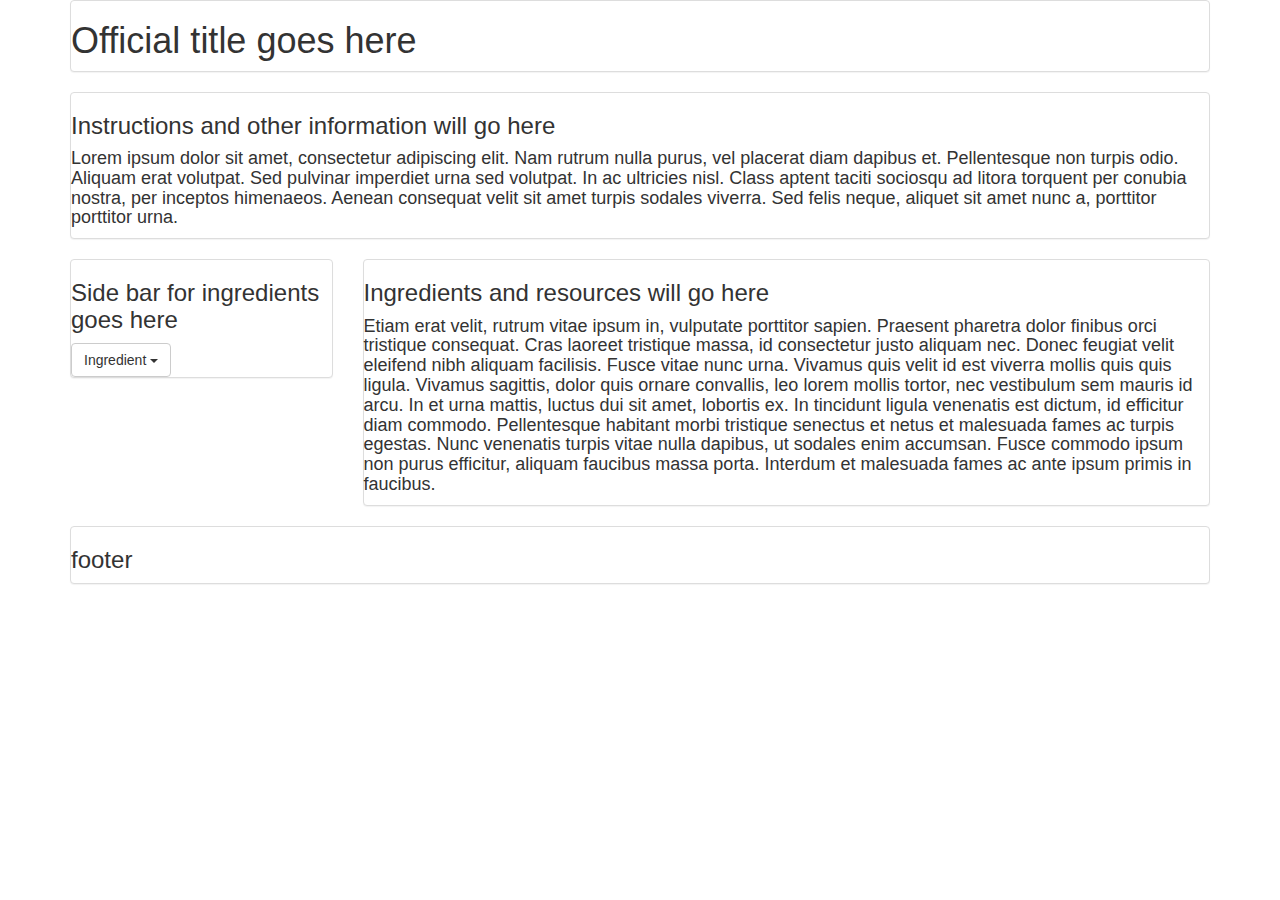
==== index.html @ 96b3d03d "Merge pull request #7 from tyjcalvert/updated-wireframe" ====
<!DOCTYPE html>
<html>
<head>
	<meta charset="utf-8">
	<title>Official title goes here</title>
	<script src="https://cdnjs.cloudflare.com/ajax/libs/jquery/3.2.1/jquery.min.js"></script>
	<link rel="stylesheet" href="https://maxcdn.bootstrapcdn.com/bootstrap/3.3.7/css/bootstrap.min.css" integrity="sha384-BVYiiSIFeK1dGmJRAkycuHAHRg32OmUcww7on3RYdg4Va+PmSTsz/K68vbdEjh4u" crossorigin="anonymous">
	<script src="https://maxcdn.bootstrapcdn.com/bootstrap/3.3.7/js/bootstrap.min.js" integrity="sha384-Tc5IQib027qvyjSMfHjOMaLkfuWVxZxUPnCJA7l2mCWNIpG9mGCD8wGNIcPD7Txa" crossorigin="anonymous"></script>
</head>
<body>
	<div class="container">
		<div class="row">
			<div class="col-md-12">
				<div class="panel panel-default">
					<h1>Official title goes here</h1>
				</div>
			</div>
		</div>
		<div class="row">
			<div class="col-md-12">
				<div class="panel panel-default">
					<h3>Instructions and other information will go here</h3>
					<h4>Lorem ipsum dolor sit amet, consectetur adipiscing elit. Nam rutrum nulla purus, vel placerat diam dapibus et. Pellentesque non turpis odio. Aliquam erat volutpat. Sed pulvinar imperdiet urna sed volutpat. In ac ultricies nisl. Class aptent taciti sociosqu ad litora torquent per conubia nostra, per inceptos himenaeos. Aenean consequat velit sit amet turpis sodales viverra. Sed felis neque, aliquet sit amet nunc a, porttitor porttitor urna.</h4>
				</div>
			</div>
		</div>
		<div class="row">
			<div class="col-md-3">
				<div class="panel panel-default">
					<h3>Side bar for ingredients goes here</h3>
					<div class="dropdown">
  						<button class="btn btn-default dropdown-toggle" type="button" id="dropdownMenu1" data-toggle="dropdown" aria-haspopup="true" aria-expanded="true">
    					Ingredient 
    					<span class="caret"></span>
  						</button>
  						<ul class="dropdown-menu" aria-labelledby="dropdownMenu1">
    						<li>Example ingredient</li>
    						<li>Example ingredient</li>
    						<li>Example ingredient</li>
    						<li>Example ingredient</li>
  						</ul>
					</div>
				</div>

			</div>
			<div class="col-md-9">
				<div class="panel panel-default">
					<h3>Ingredients and resources will go here</h3>
					<h4>Etiam erat velit, rutrum vitae ipsum in, vulputate porttitor sapien. Praesent pharetra dolor finibus orci tristique consequat. Cras laoreet tristique massa, id consectetur justo aliquam nec. Donec feugiat velit eleifend nibh aliquam facilisis. Fusce vitae nunc urna. Vivamus quis velit id est viverra mollis quis quis ligula. Vivamus sagittis, dolor quis ornare convallis, leo lorem mollis tortor, nec vestibulum sem mauris id arcu. In et urna mattis, luctus dui sit amet, lobortis ex. In tincidunt ligula venenatis est dictum, id efficitur diam commodo. Pellentesque habitant morbi tristique senectus et netus et malesuada fames ac turpis egestas. Nunc venenatis turpis vitae nulla dapibus, ut sodales enim accumsan. Fusce commodo ipsum non purus efficitur, aliquam faucibus massa porta. Interdum et malesuada fames ac ante ipsum primis in faucibus.</h4>
				</div>
			</div>
		</div>
		<div class="row">
			<div class="col-md-12">
				<div class="panel panel-default">
					<h3>footer</h3>
				</div>
			</div>
		</div>
	</div>
</body>
</html>
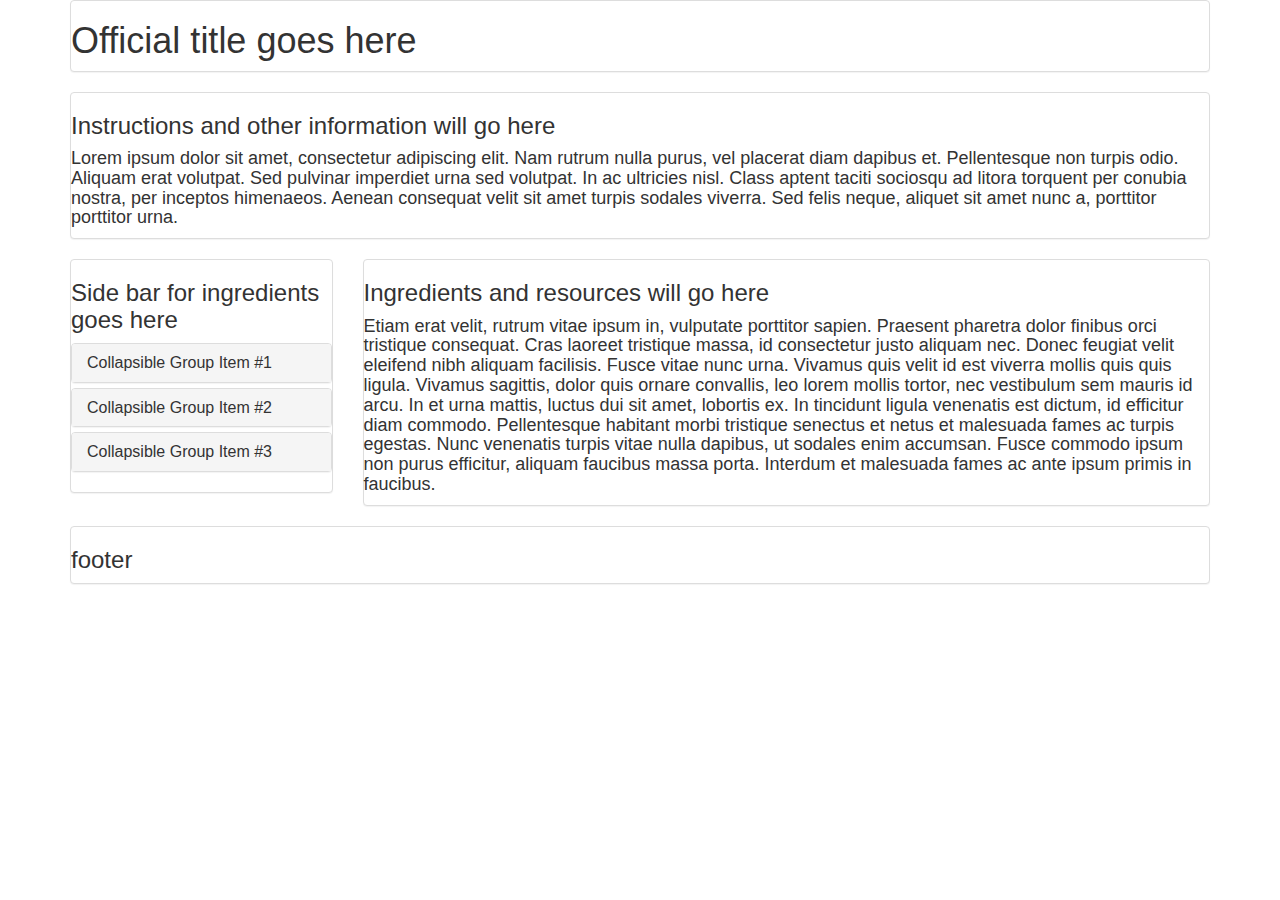
==== commit e75707d9: "Changed sidebar to accordion style" ====
--- a/index.html
+++ b/index.html
@@ -28,17 +28,49 @@
 			<div class="col-md-3">
 				<div class="panel panel-default">
 					<h3>Side bar for ingredients goes here</h3>
-					<div class="dropdown">
-  						<button class="btn btn-default dropdown-toggle" type="button" id="dropdownMenu1" data-toggle="dropdown" aria-haspopup="true" aria-expanded="true">
-    					Ingredient 
-    					<span class="caret"></span>
-  						</button>
-  						<ul class="dropdown-menu" aria-labelledby="dropdownMenu1">
-    						<li>Example ingredient</li>
-    						<li>Example ingredient</li>
-    						<li>Example ingredient</li>
-    						<li>Example ingredient</li>
-  						</ul>
+					<div class="panel-group" id="accordion" role="tablist" aria-multiselectable="true">
+					  <div class="panel panel-default">
+					    <div class="panel-heading" role="tab" id="headingOne">
+					      <h4 class="panel-title">
+					        <a role="button" data-toggle="collapse" data-parent="#accordion" href="#collapseOne" aria-expanded="true" aria-controls="collapseOne">
+					          Collapsible Group Item #1
+					        </a>
+					      </h4>
+					    </div>
+					    <div id="collapseOne" class="panel-collapse collapse" role="tabpanel" aria-labelledby="headingOne">
+					      <div class="panel-body">
+					        Anim pariatur cliche reprehenderit, enim eiusmod high life accusamus terry richardson ad squid. 3 wolf moon officia aute, non cupidatat skateboard dolor brunch. Food truck quinoa nesciunt laborum eiusmod. Brunch 3 wolf moon tempor, sunt aliqua put a bird on it squid single-origin coffee nulla assumenda shoreditch et. Nihil anim keffiyeh helvetica, craft beer labore wes anderson cred nesciunt sapiente ea proident. Ad vegan excepteur butcher vice lomo. Leggings occaecat craft beer farm-to-table, raw denim aesthetic synth nesciunt you probably haven't heard of them accusamus labore sustainable VHS.
+					      </div>
+					    </div>
+					  </div>
+					  <div class="panel panel-default">
+					    <div class="panel-heading" role="tab" id="headingTwo">
+					      <h4 class="panel-title">
+					        <a class="collapsed" role="button" data-toggle="collapse" data-parent="#accordion" href="#collapseTwo" aria-expanded="false" aria-controls="collapseTwo">
+					          Collapsible Group Item #2
+					        </a>
+					      </h4>
+					    </div>
+					    <div id="collapseTwo" class="panel-collapse collapse" role="tabpanel" aria-labelledby="headingTwo">
+					      <div class="panel-body">
+					        Anim pariatur cliche reprehenderit, enim eiusmod high life accusamus terry richardson ad squid. 3 wolf moon officia aute, non cupidatat skateboard dolor brunch. Food truck quinoa nesciunt laborum eiusmod. Brunch 3 wolf moon tempor, sunt aliqua put a bird on it squid single-origin coffee nulla assumenda shoreditch et. Nihil anim keffiyeh helvetica, craft beer labore wes anderson cred nesciunt sapiente ea proident. Ad vegan excepteur butcher vice lomo. Leggings occaecat craft beer farm-to-table, raw denim aesthetic synth nesciunt you probably haven't heard of them accusamus labore sustainable VHS.
+					      </div>
+					    </div>
+					  </div>
+					  <div class="panel panel-default">
+					    <div class="panel-heading" role="tab" id="headingThree">
+					      <h4 class="panel-title">
+					        <a class="collapsed" role="button" data-toggle="collapse" data-parent="#accordion" href="#collapseThree" aria-expanded="false" aria-controls="collapseThree">
+					          Collapsible Group Item #3
+					        </a>
+					      </h4>
+					    </div>
+					    <div id="collapseThree" class="panel-collapse collapse" role="tabpanel" aria-labelledby="headingThree">
+					      <div class="panel-body">
+					        Anim pariatur cliche reprehenderit, enim eiusmod high life accusamus terry richardson ad squid. 3 wolf moon officia aute, non cupidatat skateboard dolor brunch. Food truck quinoa nesciunt laborum eiusmod. Brunch 3 wolf moon tempor, sunt aliqua put a bird on it squid single-origin coffee nulla assumenda shoreditch et. Nihil anim keffiyeh helvetica, craft beer labore wes anderson cred nesciunt sapiente ea proident. Ad vegan excepteur butcher vice lomo. Leggings occaecat craft beer farm-to-table, raw denim aesthetic synth nesciunt you probably haven't heard of them accusamus labore sustainable VHS.
+					      </div>
+					    </div>
+					  </div>
 					</div>
 				</div>
 
@@ -48,6 +80,7 @@
 					<h3>Ingredients and resources will go here</h3>
 					<h4>Etiam erat velit, rutrum vitae ipsum in, vulputate porttitor sapien. Praesent pharetra dolor finibus orci tristique consequat. Cras laoreet tristique massa, id consectetur justo aliquam nec. Donec feugiat velit eleifend nibh aliquam facilisis. Fusce vitae nunc urna. Vivamus quis velit id est viverra mollis quis quis ligula. Vivamus sagittis, dolor quis ornare convallis, leo lorem mollis tortor, nec vestibulum sem mauris id arcu. In et urna mattis, luctus dui sit amet, lobortis ex. In tincidunt ligula venenatis est dictum, id efficitur diam commodo. Pellentesque habitant morbi tristique senectus et netus et malesuada fames ac turpis egestas. Nunc venenatis turpis vitae nulla dapibus, ut sodales enim accumsan. Fusce commodo ipsum non purus efficitur, aliquam faucibus massa porta. Interdum et malesuada fames ac ante ipsum primis in faucibus.</h4>
 				</div>
+				
 			</div>
 		</div>
 		<div class="row">
@@ -58,5 +91,7 @@
 			</div>
 		</div>
 	</div>
+
+
 </body>
 </html>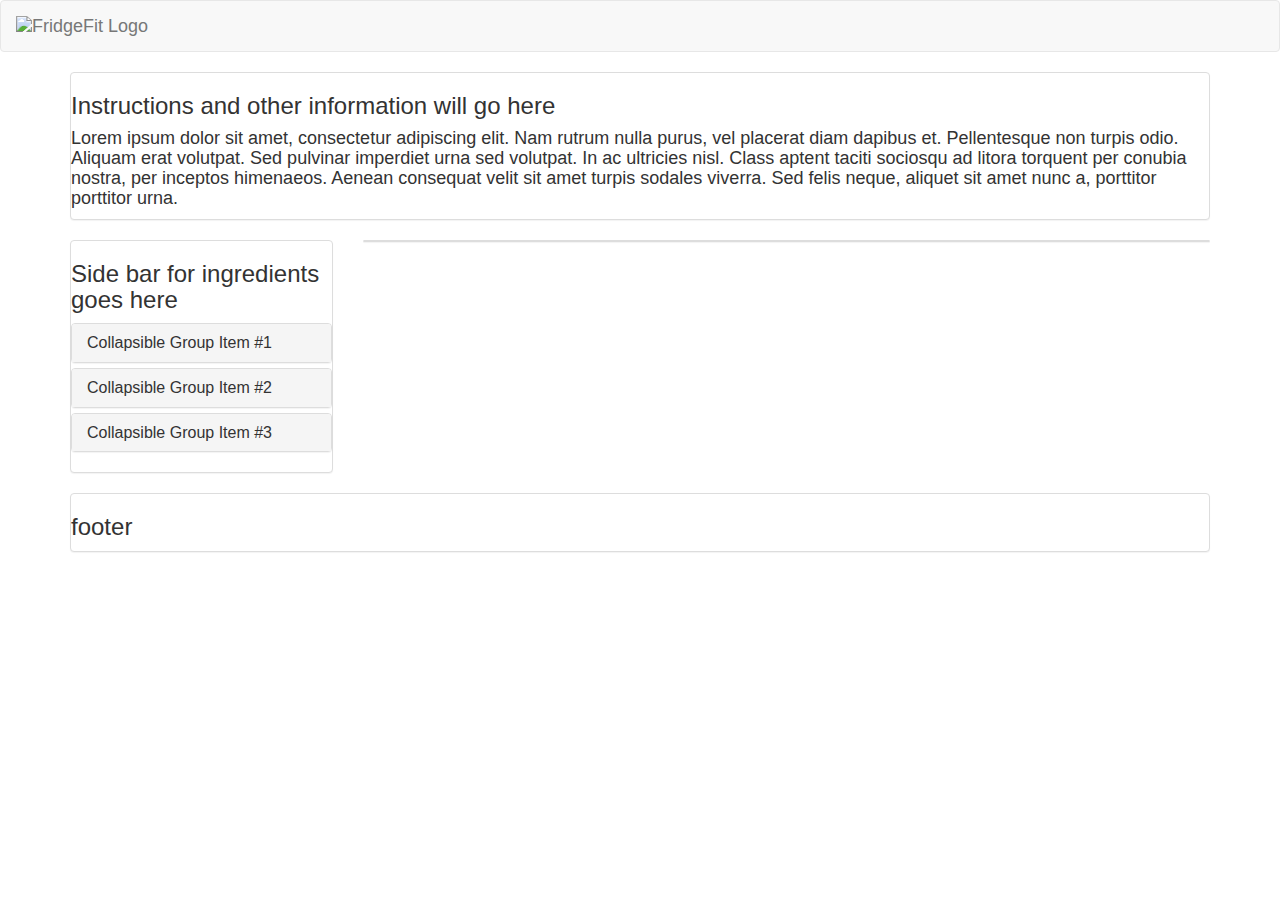
==== commit a22ef315: "Merge branch 'master' into navbar-and-js" ====
--- a/index.html
+++ b/index.html
@@ -8,14 +8,16 @@
 	<script src="https://maxcdn.bootstrapcdn.com/bootstrap/3.3.7/js/bootstrap.min.js" integrity="sha384-Tc5IQib027qvyjSMfHjOMaLkfuWVxZxUPnCJA7l2mCWNIpG9mGCD8wGNIcPD7Txa" crossorigin="anonymous"></script>
 </head>
 <body>
+	<nav class="navbar navbar-default">
+	    <div class="container-fluid">
+	    	<div class="navbar-header">
+	      		<span class="navbar-brand">
+	        	<img id="logo" class="img-responsive" alt="FridgeFit Logo" src="images/logo.png">
+	      		</span>
+	    	</div>
+	    </div>
+	</nav>
 	<div class="container">
-		<div class="row">
-			<div class="col-md-12">
-				<div class="panel panel-default">
-					<h1>Official title goes here</h1>
-				</div>
-			</div>
-		</div>
 		<div class="row">
 			<div class="col-md-12">
 				<div class="panel panel-default">
@@ -76,11 +78,8 @@
 
 			</div>
 			<div class="col-md-9">
-				<div class="panel panel-default">
-					<h3>Ingredients and resources will go here</h3>
-					<h4>Etiam erat velit, rutrum vitae ipsum in, vulputate porttitor sapien. Praesent pharetra dolor finibus orci tristique consequat. Cras laoreet tristique massa, id consectetur justo aliquam nec. Donec feugiat velit eleifend nibh aliquam facilisis. Fusce vitae nunc urna. Vivamus quis velit id est viverra mollis quis quis ligula. Vivamus sagittis, dolor quis ornare convallis, leo lorem mollis tortor, nec vestibulum sem mauris id arcu. In et urna mattis, luctus dui sit amet, lobortis ex. In tincidunt ligula venenatis est dictum, id efficitur diam commodo. Pellentesque habitant morbi tristique senectus et netus et malesuada fames ac turpis egestas. Nunc venenatis turpis vitae nulla dapibus, ut sodales enim accumsan. Fusce commodo ipsum non purus efficitur, aliquam faucibus massa porta. Interdum et malesuada fames ac ante ipsum primis in faucibus.</h4>
-				</div>
-				
+				<div id="recipeDisplay" class="panel panel-default col-md-12">	
+        </div>
 			</div>
 		</div>
 		<div class="row">
@@ -91,7 +90,6 @@
 			</div>
 		</div>
 	</div>
-
-
+	<script src="javascript/app.js"></script>
 </body>
 </html>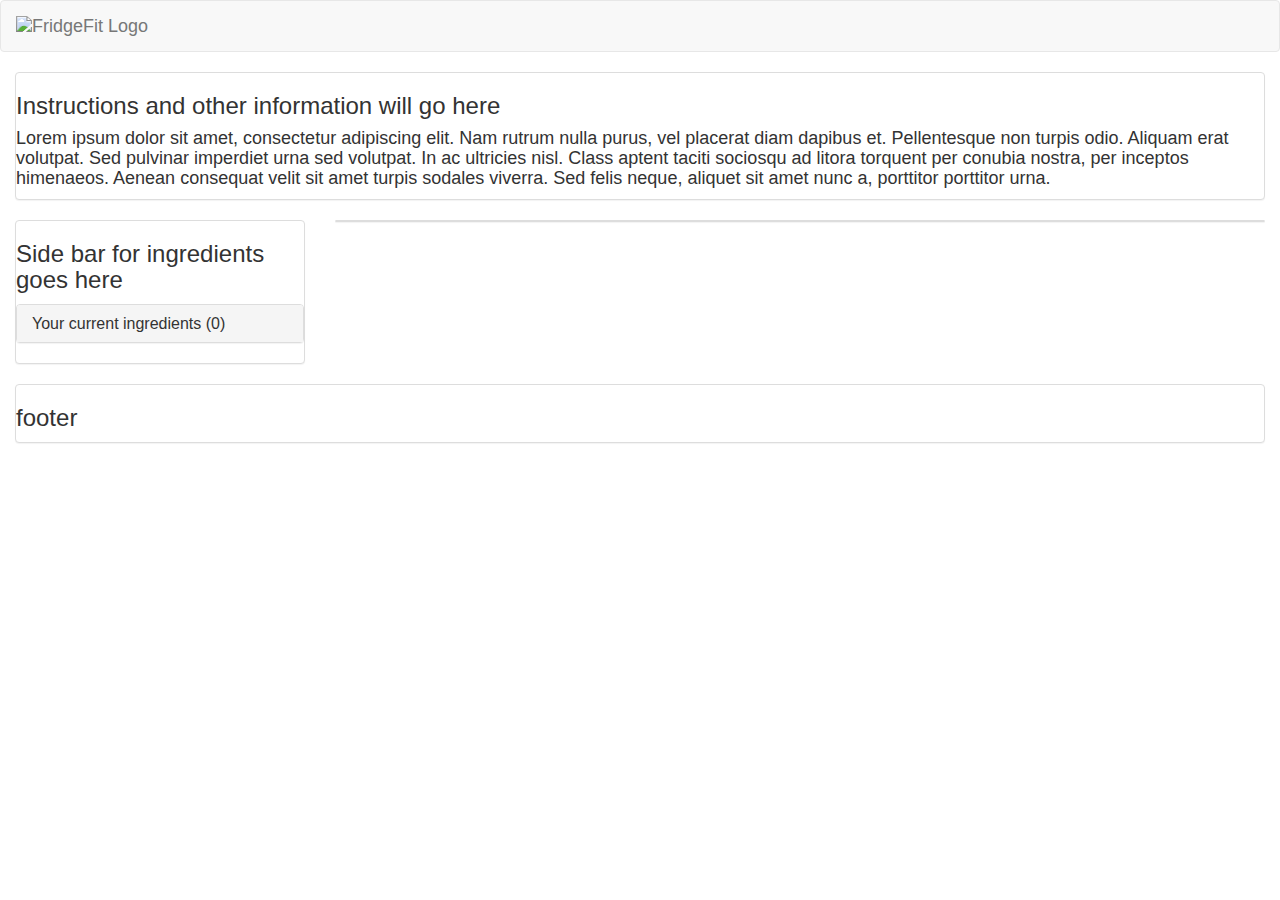
==== commit 84eea4c1: "added activity button, cleaned up sidebar, and changed links to recipes to open in new tab" ====
--- a/index.html
+++ b/index.html
@@ -12,12 +12,12 @@
 	    <div class="container-fluid">
 	    	<div class="navbar-header">
 	      		<span class="navbar-brand">
-	        	<img id="logo" class="img-responsive" alt="FridgeFit Logo" src="images/logo.png">
+	        	<img id="logo" class="img-responsive" alt="FridgeFit Logo" src="">
 	      		</span>
 	    	</div>
 	    </div>
 	</nav>
-	<div class="container">
+	<div class="container-fluid">
 		<div class="row">
 			<div class="col-md-12">
 				<div class="panel panel-default">
@@ -35,39 +35,11 @@
 					    <div class="panel-heading" role="tab" id="headingOne">
 					      <h4 class="panel-title">
 					        <a role="button" data-toggle="collapse" data-parent="#accordion" href="#collapseOne" aria-expanded="true" aria-controls="collapseOne">
-					          Collapsible Group Item #1
+					          Your current ingredients (<span>0</span>)
 					        </a>
 					      </h4>
 					    </div>
 					    <div id="collapseOne" class="panel-collapse collapse" role="tabpanel" aria-labelledby="headingOne">
-					      <div class="panel-body">
-					        Anim pariatur cliche reprehenderit, enim eiusmod high life accusamus terry richardson ad squid. 3 wolf moon officia aute, non cupidatat skateboard dolor brunch. Food truck quinoa nesciunt laborum eiusmod. Brunch 3 wolf moon tempor, sunt aliqua put a bird on it squid single-origin coffee nulla assumenda shoreditch et. Nihil anim keffiyeh helvetica, craft beer labore wes anderson cred nesciunt sapiente ea proident. Ad vegan excepteur butcher vice lomo. Leggings occaecat craft beer farm-to-table, raw denim aesthetic synth nesciunt you probably haven't heard of them accusamus labore sustainable VHS.
-					      </div>
-					    </div>
-					  </div>
-					  <div class="panel panel-default">
-					    <div class="panel-heading" role="tab" id="headingTwo">
-					      <h4 class="panel-title">
-					        <a class="collapsed" role="button" data-toggle="collapse" data-parent="#accordion" href="#collapseTwo" aria-expanded="false" aria-controls="collapseTwo">
-					          Collapsible Group Item #2
-					        </a>
-					      </h4>
-					    </div>
-					    <div id="collapseTwo" class="panel-collapse collapse" role="tabpanel" aria-labelledby="headingTwo">
-					      <div class="panel-body">
-					        Anim pariatur cliche reprehenderit, enim eiusmod high life accusamus terry richardson ad squid. 3 wolf moon officia aute, non cupidatat skateboard dolor brunch. Food truck quinoa nesciunt laborum eiusmod. Brunch 3 wolf moon tempor, sunt aliqua put a bird on it squid single-origin coffee nulla assumenda shoreditch et. Nihil anim keffiyeh helvetica, craft beer labore wes anderson cred nesciunt sapiente ea proident. Ad vegan excepteur butcher vice lomo. Leggings occaecat craft beer farm-to-table, raw denim aesthetic synth nesciunt you probably haven't heard of them accusamus labore sustainable VHS.
-					      </div>
-					    </div>
-					  </div>
-					  <div class="panel panel-default">
-					    <div class="panel-heading" role="tab" id="headingThree">
-					      <h4 class="panel-title">
-					        <a class="collapsed" role="button" data-toggle="collapse" data-parent="#accordion" href="#collapseThree" aria-expanded="false" aria-controls="collapseThree">
-					          Collapsible Group Item #3
-					        </a>
-					      </h4>
-					    </div>
-					    <div id="collapseThree" class="panel-collapse collapse" role="tabpanel" aria-labelledby="headingThree">
 					      <div class="panel-body">
 					        Anim pariatur cliche reprehenderit, enim eiusmod high life accusamus terry richardson ad squid. 3 wolf moon officia aute, non cupidatat skateboard dolor brunch. Food truck quinoa nesciunt laborum eiusmod. Brunch 3 wolf moon tempor, sunt aliqua put a bird on it squid single-origin coffee nulla assumenda shoreditch et. Nihil anim keffiyeh helvetica, craft beer labore wes anderson cred nesciunt sapiente ea proident. Ad vegan excepteur butcher vice lomo. Leggings occaecat craft beer farm-to-table, raw denim aesthetic synth nesciunt you probably haven't heard of them accusamus labore sustainable VHS.
 					      </div>
@@ -79,7 +51,8 @@
 			</div>
 			<div class="col-md-9">
 				<div id="recipeDisplay" class="panel panel-default col-md-12">	
-        </div>
+				</div>
+				
 			</div>
 		</div>
 		<div class="row">
@@ -91,5 +64,7 @@
 		</div>
 	</div>
 	<script src="javascript/app.js"></script>
+
+
 </body>
 </html>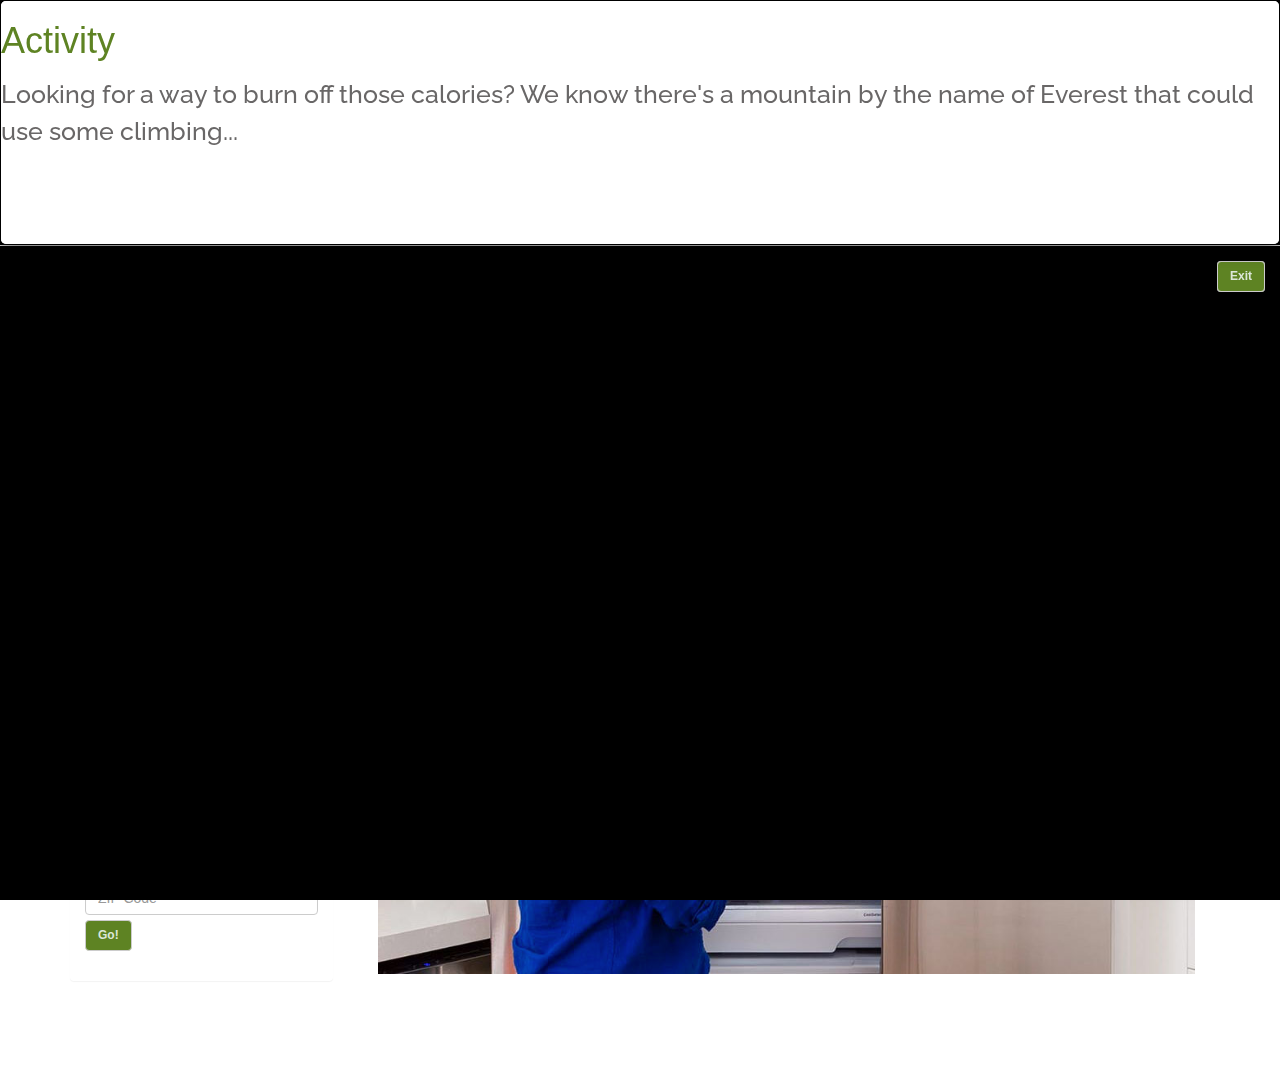
==== commit f2cdbdc4: "added background" ====
--- a/index.html
+++ b/index.html
@@ -2,69 +2,216 @@
 <html>
 <head>
 	<meta charset="utf-8">
-	<title>Official title goes here</title>
+	<title>FRIDGEfit</title>
 	<script src="https://cdnjs.cloudflare.com/ajax/libs/jquery/3.2.1/jquery.min.js"></script>
+	<link rel="stylesheet" href="https://cdnjs.cloudflare.com/ajax/libs/materialize/1.0.0-beta/css/materialize.min.css">
 	<link rel="stylesheet" href="https://maxcdn.bootstrapcdn.com/bootstrap/3.3.7/css/bootstrap.min.css" integrity="sha384-BVYiiSIFeK1dGmJRAkycuHAHRg32OmUcww7on3RYdg4Va+PmSTsz/K68vbdEjh4u" crossorigin="anonymous">
 	<script src="https://maxcdn.bootstrapcdn.com/bootstrap/3.3.7/js/bootstrap.min.js" integrity="sha384-Tc5IQib027qvyjSMfHjOMaLkfuWVxZxUPnCJA7l2mCWNIpG9mGCD8wGNIcPD7Txa" crossorigin="anonymous"></script>
+	<link href="https://fonts.googleapis.com/css?family=Montserrat|Raleway" rel="stylesheet">
+	<link rel="stylesheet" type="text/css" href="css/style.css">
+	<script src="https://cdnjs.cloudflare.com/ajax/libs/materialize/1.0.0-beta/js/materialize.min.js"></script>
 </head>
 <body>
+	<div class="topPicCont">	
+		<img id="logo" class="topPic" alt="Salad!" src="images/longThin.jpg">
+	</div>
 	<nav class="navbar navbar-default">
 	    <div class="container-fluid">
-	    	<div class="navbar-header">
-	      		<span class="navbar-brand">
-	        	<img id="logo" class="img-responsive" alt="FridgeFit Logo" src="">
+			
+	    	<!-- <div class="navbar-header"> -->
+	      		<span class="navbar-brand">	
+								<img id="logo" class="img-responsive logoImg" alt="FridgeFit Logo" src="images/FRIDGEfit-logo.png">
+						
 	      		</span>
-	    	</div>
-	    </div>
+	    	<!-- </div> -->
+			</div>
+			<div class="navColor">
+			</div>
 	</nav>
-	<div class="container-fluid">
-		<div class="row">
-			<div class="col-md-12">
+	<div class="container" id="mainContainer">
+		<div class="row" id="topRow">
+			<!-- <div class="col-md-12"> -->
 				<div class="panel panel-default">
-					<h3>Instructions and other information will go here</h3>
-					<h4>Lorem ipsum dolor sit amet, consectetur adipiscing elit. Nam rutrum nulla purus, vel placerat diam dapibus et. Pellentesque non turpis odio. Aliquam erat volutpat. Sed pulvinar imperdiet urna sed volutpat. In ac ultricies nisl. Class aptent taciti sociosqu ad litora torquent per conubia nostra, per inceptos himenaeos. Aenean consequat velit sit amet turpis sodales viverra. Sed felis neque, aliquet sit amet nunc a, porttitor porttitor urna.</h4>
-				</div>
-			</div>
+				<div class="col-md-6">	
+					<h3>How to use FRIDGEfit<span class="tmSymbol"><sup>&#8482;</sup></span></h3>
+					<ul>
+						<h4>
+							<li>
+							- Simply input UNEXPIRED ingredients you have in the fridge, or around the house into the search bar below
+							</li>
+							<li>
+							- Learn more about any particular recipe by clicking GO TO RECIPE
+							</li>
+							<li>
+							- Discover how to get FRIDGEfit<span class="tmSymbol"><sup>&#8482;</sup></span> by clicking the ACTIVITY button next to any recipe
+							</li>
+							<li>
+							- Type in your ZIP code on our interactive FRIDGEfit<span class="tmSymbol"><sup>&#8482;</sup></span> activity map to find additional ingredients at a store near you.
+							</li>
+						</h4>
+						</ul>
+				</div>
+				<div class="col-md-6">
+						<h3>About FRIDGEfit<span class="tmSymbol"><sup>&#8482;</sup></span></h3>
+					<h4>Suggests recipes from a list of ingredients in your fridge, filters the results by food allergies, gluten-free, and low calorie, and delivers recipe options depending on the ingredients you have available. When you select a recipe, FRIDGEfit<span class="tmSymbol"><sup>&#8482;</sup></span> presents you with health and fitness options to burn off the calories you consumed. Plus, if you need to take a quick trip to the grocery store to pick up an extra ingredient—or if you just want to burn off some calories early—use our interactive FRIDGEfit<span class="tmSymbol"><sup>&#8482;</sup></span> activity map to find these ingredients in a grocery store near you.</h4>
+					</div>
+				</div>
+			<!-- </div> -->
 		</div>
 		<div class="row">
 			<div class="col-md-3">
-				<div class="panel panel-default">
-					<h3>Side bar for ingredients goes here</h3>
+				<div>
+					<div class="panel panel-default">
+						<div class="panel-heading">
+							<h3>Search for ingredients</h3>
+						</div>
+						<div class="panel-body">
+							<form>
+								<div class="form-group">
+									<input type="search" class="form-control" id="ingredientsSearchBar" placeholder="Ex. Kale">
+									<button type="submit" class="btn btn-default" id="ingredientsSearchBtn">Search</button>
+								</div>
+							</form>
+						</div>	
+					</div>
 					<div class="panel-group" id="accordion" role="tablist" aria-multiselectable="true">
 					  <div class="panel panel-default">
 					    <div class="panel-heading" role="tab" id="headingOne">
 					      <h4 class="panel-title">
 					        <a role="button" data-toggle="collapse" data-parent="#accordion" href="#collapseOne" aria-expanded="true" aria-controls="collapseOne">
-					          Your current ingredients (<span>0</span>)
+					          Current ingredients (<span id="numIngredients">0</span>)
 					        </a>
 					      </h4>
 					    </div>
 					    <div id="collapseOne" class="panel-collapse collapse" role="tabpanel" aria-labelledby="headingOne">
-					      <div class="panel-body">
-					        Anim pariatur cliche reprehenderit, enim eiusmod high life accusamus terry richardson ad squid. 3 wolf moon officia aute, non cupidatat skateboard dolor brunch. Food truck quinoa nesciunt laborum eiusmod. Brunch 3 wolf moon tempor, sunt aliqua put a bird on it squid single-origin coffee nulla assumenda shoreditch et. Nihil anim keffiyeh helvetica, craft beer labore wes anderson cred nesciunt sapiente ea proident. Ad vegan excepteur butcher vice lomo. Leggings occaecat craft beer farm-to-table, raw denim aesthetic synth nesciunt you probably haven't heard of them accusamus labore sustainable VHS.
-					      </div>
+					      <div class="panel-body" id="ingredients-list"></div>
 					    </div>
 					  </div>
 					</div>
 				</div>
-
+				<div>
+				<!-- ZIP SEARCH/MAP -->
+					<div class="zipsearch">
+						<div id="map">
+						</div>
+						<div id="output"></div>
+						<div class="row">
+							<div class="col-lg-12">
+								<br>
+								<div class="panel panel-default">
+									<div class="panel-heading">
+									<span id="enterZipSpan">Enter your ZIP code to find any extra ingredients in a grocery store near you</span>
+								</div>
+								<div class="panel-body">
+									<div class="form-group">
+										<input type="number" class="form-control zipinput" placeholder="ZIP Code">
+										<button class="btn btn-default zipbutton" type="button">Go!</button>
+									</div>
+								</div>
+								</div>
+							</div>
+						</div>
+					</div>
+					<!-- ZIP SEARCH/MAP -->
+				</div>
 			</div>
 			<div class="col-md-9">
-				<div id="recipeDisplay" class="panel panel-default col-md-12">	
-				</div>
-				
+				<div id="recipeDisplay" class="col-md-12">
+					<img class="recipeDisplayBckGround" src="images/MainPic.jpg">
+        		</div>
 			</div>
 		</div>
 		<div class="row">
 			<div class="col-md-12">
-				<div class="panel panel-default">
-					<h3>footer</h3>
-				</div>
+
+				<div class="panel panel-default"> 
+				</div>
+
 			</div>
 		</div>
 	</div>
+
+	<div class="bottomPicCont">
+			<h5>&#169; 2018 FRIDGEfit </h5>
+			<img class="bottomPic" alt="Salad!" src="images/longThin.jpg">
+	</div>
+
+	<div id="modal1" class="modal">
+	    <div class="modal-content modalStyle">
+	      <h1 class="modalHeader">Activity</h1>
+	      <h4 class="modalBody">This recipe IS FRIDGEfit! Burn it off by walking to the kitchen and getting some ice cream.</h4>
+	    </div>
+	    <div class="modal-footer">
+	      <a href="#!" class="modal-action modal-close btn btn-default">Exit</a>
+	    </div>
+	  	</div>
+  	<div id="modal2" class="modal">
+	    <div class="modal-content modalStyle">
+	      <h1 class="modalHeader">Activity</h1>
+	      <h4 class="modalBody">Way to be healthy! Burn off those 'lil calories with some thumb exercises as you text your friends about how healthy you are!</h4>
+	    </div>
+	    <div class="modal-footer">
+	      <a href="#!" class="modal-action modal-close btn btn-default">Exit</a>
+	    </div>
+  	</div>
+  	<div id="modal3" class="modal">
+	    <div class="modal-content modalStyle">
+	      <h1 class="modalHeader">Activity</h1>
+	      <h4 class="modalBody">You know how to burn off all those calories? Clean your fridge inside and out! Besides, you never know what ingredients you may find for your next recipe!</h4>
+	    </div>
+	    <div class="modal-footer">
+	      <a href="#!" class="modal-action modal-close btn btn-default">Exit</a>
+	    </div>
+  	</div>
+  	<div id="modal4" class="modal">
+	    <div class="modal-content modalStyle">
+	      <h1 class="modalHeader">Activity</h1>
+	      <h4 class="modalBody">O M FRIDGEFit G! You are so healthy! Jump up and down to celebrate and then you'll have burned off those calories in no time!</h4>
+	    </div>
+	    <div class="modal-footer">
+	      <a href="#!" class="modal-action modal-close btn btn-default">Exit</a>
+	    </div>
+  	</div>
+  	<div id="modal5" class="modal">
+	    <div class="modal-content modalStyle">
+	      <h1 class="modalHeader">Activity</h1>
+	      <h4 class="modalBody">Now would be a really good time to take your dog on a walk to burn off those calories. Oh, don't have one? Yeah, just take yourself on a walk...</h4>
+	    </div>
+	    <div class="modal-footer">
+	      <a href="#!" class="modal-action modal-close btn btn-default">Exit</a>
+	    </div>
+  	</div>
+  	<div id="modal6" class="modal">
+	    <div class="modal-content modalStyle">
+	      <h1 class="modalHeader">Activity</h1>
+	      <h4 class="modalBody">LOL your fridge is slighttttly judging you right now... running about 5 miles should burn off all those calories.</h4>
+	    </div>
+	    <div class="modal-footer">
+	      <a href="#!" class="modal-action modal-close btn btn-default">Exit</a>
+	    </div>
+  	</div>
+  	<div id="modal7" class="modal">
+	    <div class="modal-content modalStyle">
+	      <h1 class="modalHeader">Activity</h1>
+	      <h4 class="modalBody">Okay, you should totally go on a run to the farthest grocery store to burn off all those calories...</h4>
+	    </div>
+	    <div class="modal-footer">
+	      <a href="#!" class="modal-action modal-close btn btn-default">Exit</a>
+	    </div>
+  	</div>
+  	<div id="modal8" class="modal">
+	    <div class="modal-content modalStyle">
+	      <h1 class="modalHeader">Activity</h1>
+	      <h4 class="modalBody">Looking for a way to burn off those calories? We know there's a mountain by the name of Everest that could use some climbing...</h4>
+	    </div>
+	    <div class="modal-footer">
+	      <a href="#!" class="modal-action modal-close btn btn-default">Exit</a>
+	    </div>
+  	</div>
+	
+
 	<script src="javascript/app.js"></script>
-
-
+	<script src="https://maps.googleapis.com/maps/api/js?key=AIzaSyDUlmVnnBzy1bSOLC3-fbhrhty_xFQSBA0&libraries=places&callback=initMap" async defer></script>
+	</script>
 </body>
-</html>+</html>
--- a/css/style.css
+++ b/css/style.css
@@ -0,0 +1,252 @@
+/* colors green rgb(94, 131, 35) 
+          orange rgb(238, 150, 33) */
+/* font-family: 'Montserrat', sans-serif;
+   font-family: 'Raleway', sans-serif;
+   font-family: "abolition", Arial, Helvetica, sans-serif;
+   font-family: "flamenco", Arial, Helvetica, sans-serif;  */
+
+
+@font-face {
+    font-family: "flamenco";
+    src: url("fonts/Flamenco-Regular.ttf");
+    font-weight: normal;
+}
+
+@font-face {
+    font-family: "abolition";
+    src: url("fonts/Fort Foundry - Abolition_0.otf");
+    font-weight: normal;
+}
+
+p {
+    font-family: 'Raleway', sans-serif;  
+}
+
+input[type=search]:not(.browser-default):focus:not([readonly]) {
+    border-bottom: 1px solid rgb(238, 150, 33);
+    box-shadow: 0 1px 0 0 rgb(238, 150, 33);
+}
+
+input[type=number]:not(.browser-default):focus:not([readonly]) {
+    border-bottom: 1px solid rgb(238, 150, 33);
+    box-shadow: 0 1px 0 0 rgb(238, 150, 33);
+}
+
+.panel-title {
+    color: #696767;
+}
+
+#enterZipSpan {
+    color: #696767;
+    font-family: 'Raleway', sans-serif; 
+
+}
+
+.tmSymbol {
+    font-family: 'Arial', sans-serif;
+    font-size: 10pt;
+
+}
+
+.topPic {
+    width: 100%;
+    height: 50px;
+    box-shadow: 0px 20px rgb(94, 131, 35);
+}
+
+.bottomPic {
+    width: 100%;
+    height: 40px;
+    box-shadow: 0px -5px rgb(94, 131, 35);
+}
+
+#howto {
+    margin-left: 25px;
+}
+
+.bottomPicCont {
+    height: 65px;
+    width: 100%;
+    position: fixed;
+    left: 0;
+    bottom: 0;
+}
+
+.topPicCont {
+    height: 55px;
+}
+
+.header01 {
+    font-family: 'Raleway', sans-serif;
+}
+
+#topRow {
+    margin-bottom: 30px;
+}
+
+#mainContainer {
+    margin-bottom: 50px;
+} 
+
+.logoImg {
+    width: 185px;
+    height: auto;
+    padding: 3px 0 0 0;
+ 
+}
+
+.recipeButton {
+    margin: 0 0 0 5px;
+}
+
+nav {
+    height: 115px;
+}
+
+h4 {
+    font-family: 'Raleway', sans-serif;
+    font-size: 11pt;
+    color: #696767;
+    line-height: 1.5;
+}
+
+p {
+    color: #696767; 
+}
+
+h1, h3 {
+    font-family: "flamenco", Arial, Helvetica, sans-serif; 
+    color: rgb(94, 131, 35);
+}
+
+
+h5 {
+    font-family: 'Raleway', sans-serif;
+    font-size: 10pt;
+    letter-spacing: 1px;
+    float: right;
+    padding: 0 12px 0 0;
+    color: #696767;
+}
+
+.recipeButton {
+    margin: 0 0 0 5px;
+}
+
+.navColor {
+    width: 100%;
+    height: 5px; 
+    margin: 63px 0 0 0;
+    background: rgb(238, 150, 33);
+    box-shadow: 0px 2px rgb(94, 131, 35);
+}
+
+.navbar-brand {
+   width: 100%;
+}
+
+#logo {
+    margin: auto;
+}
+
+.panel, .panel-default {
+   padding: 5px 0px 10px 0px;
+   border: none;
+   padding: 0 0px 0 0px;
+}
+
+.footerBar {
+    width: 100%;
+    height: 50px
+}
+
+.btn, .btn-primary {
+   background-color: rgb(94, 131, 35);
+   font-size: 9pt;
+   color: #DCE7D8;
+   font-weight: bold;
+}
+
+.btn:hover, .btn-primary:hover .btn-sm:hover {
+    background-color: rgb(238, 150, 33);
+}
+
+.btn:focus, .btn-primary:focus, .btn-sm:focus {
+    background-color: #DCE7D8;
+}
+
+.btnSpace {
+    margin: 0 0 0 5px;
+}
+
+#map {
+    height: 400px;
+    width: 100%;
+}
+
+.currentIngredient {
+    font-size: 24px;
+    color: rgb(94, 131, 35);
+    font-family: "flamenco", Arial, Helvetica, sans-serif;
+}
+
+ .recipe {
+    height: 425px;
+} 
+
+.recipeName {
+    overflow: hidden;
+    text-overflow: ellipsis;
+    height: 30px;
+    font-family: "flamenco", Arial, Helvetica, sans-serif; 
+    color: rgb(94, 131, 35);
+    font-size: 24px;
+}
+
+.recipeBtn {
+    margin-right: 3px;
+}
+
+#ingredientsSearchBtn {
+    margin-top: 5px;
+}
+
+.zipbutton {
+    margin-top: 5px;
+}
+
+.ingredientListBtn {
+    margin-left: 5px;
+    background-color: rgb(94, 131, 35);
+    color: #DCE7D8;
+    height: 30px;
+    border-radius: 5px;
+    border-style: none;
+    margin-bottom: 5px;
+}
+
+.modalStyle {
+    height: 245px;
+}
+
+.modal {
+    height: 300px;
+}
+
+.modalHeader {
+    margin-bottom: 15px;
+}
+
+.modalBody {
+    font-size: 25px;
+}
+
+#output {
+    font-family: 'Raleway', sans-serif;
+    color: #696767;
+}
+
+.recipeDisplayBckGround {
+    width: 100%;
+}
+
